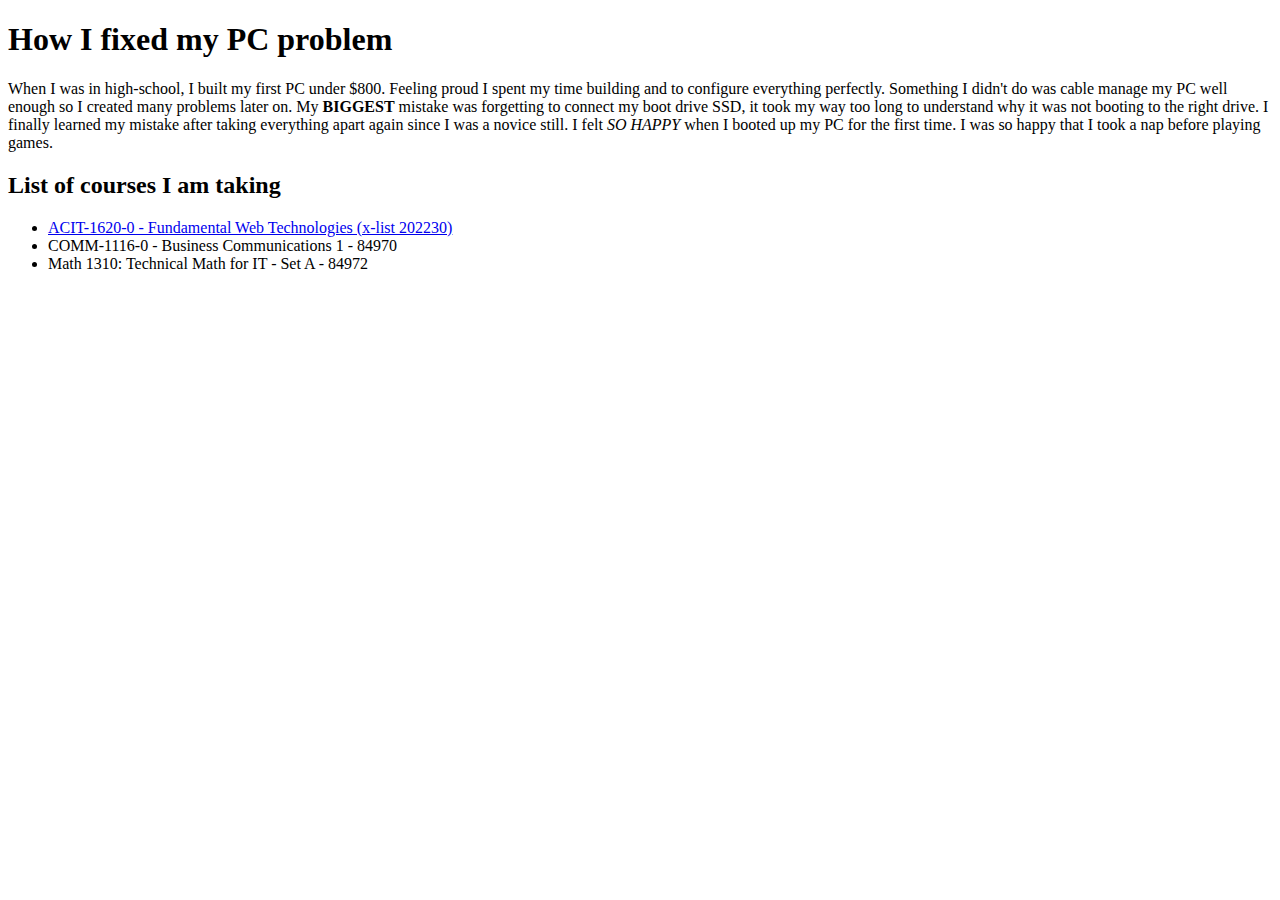
==== index.html @ 760ceebb "I put an extra sentence" ====
<!DOCTYPE html>
<html lang="en-CA">
    <head>
        <meta charset="utf-8">
        <title>personal_website</title>
    </head>
    <body>
        <h1>How I fixed my PC problem</h1>
        <p>When I was in high-school, I built my first PC under $800. Feeling proud I spent my time building and to configure everything
            perfectly. Something I didn't do was cable manage my PC well enough so I created many problems later on. My <strong>BIGGEST</strong>
            mistake was forgetting to connect my boot drive SSD, it took my way too long to understand why it was not booting to the right drive.
            I finally learned my mistake after taking everything apart again since I was a novice still. I felt <em>SO HAPPY</em> when I booted up my PC for the first time. 
            I was so happy that I took a nap before playing games.
        </p>
        <h2>List of courses I am taking</h2>
        <ul>
            <li><a href="https://www.bcit.ca/outlines/acit1620/" title="ACIT-1620-0 - Fundamental Web Technologies course outline" target="blank">ACIT-1620-0 - Fundamental Web Technologies (x-list 202230)</a></li>
            <li>COMM-1116-0 - Business Communications 1 - 84970</li>
            <li>Math 1310: Technical Math for IT - Set A - 84972</li>
        </ul>
        
    </body>
</html>
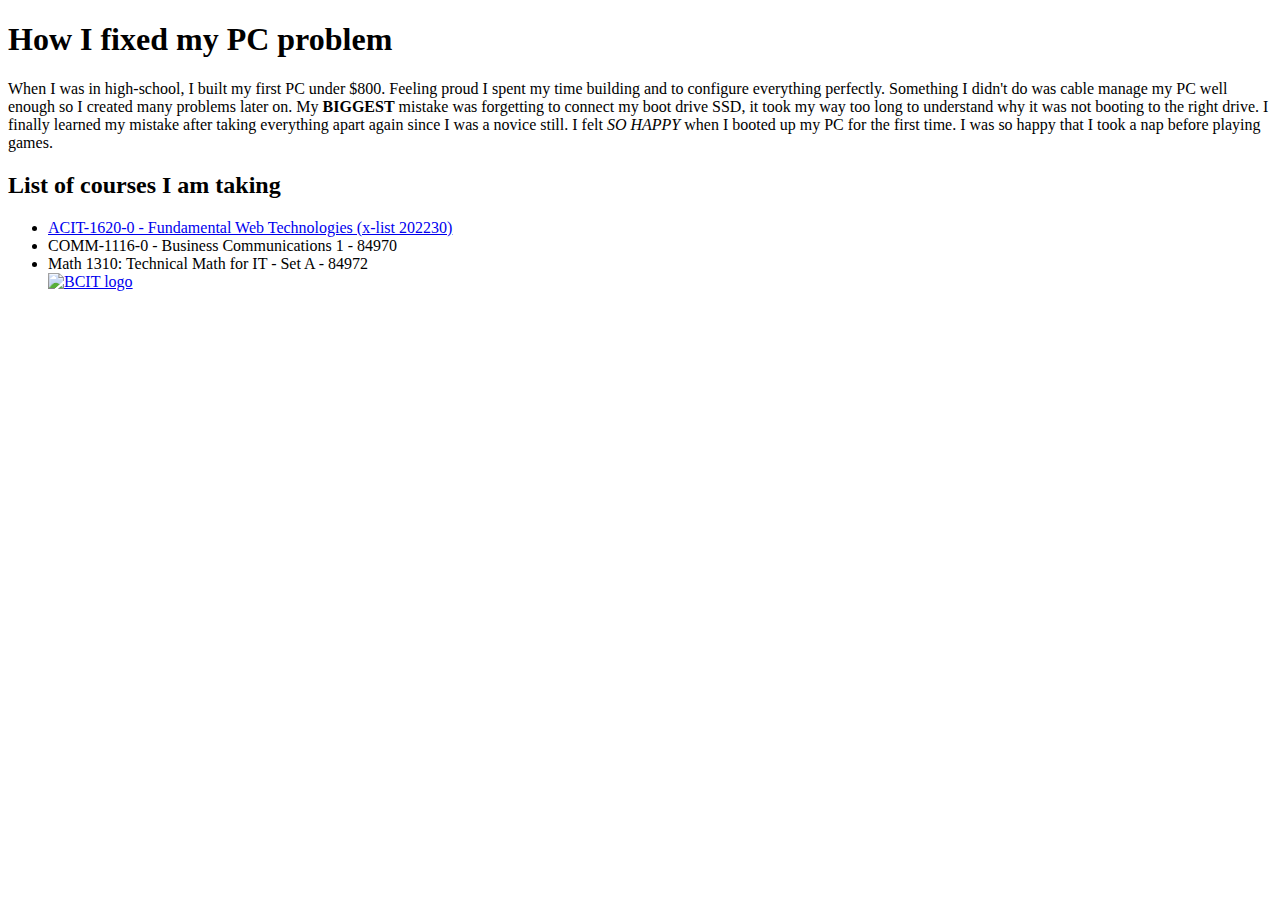
==== commit 07aa1d92: "added semantics" ====
--- a/index.html
+++ b/index.html
@@ -3,21 +3,28 @@
     <head>
         <meta charset="utf-8">
         <title>personal_website</title>
+        <link href="css/stylesheet.css" rel="stylesheet">
     </head>
     <body>
+        <header>
         <h1>How I fixed my PC problem</h1>
+        <main>
         <p>When I was in high-school, I built my first PC under $800. Feeling proud I spent my time building and to configure everything
             perfectly. Something I didn't do was cable manage my PC well enough so I created many problems later on. My <strong>BIGGEST</strong>
             mistake was forgetting to connect my boot drive SSD, it took my way too long to understand why it was not booting to the right drive.
             I finally learned my mistake after taking everything apart again since I was a novice still. I felt <em>SO HAPPY</em> when I booted up my PC for the first time. 
             I was so happy that I took a nap before playing games.
         </p>
+        </main>
+        </header>
         <h2>List of courses I am taking</h2>
+        <nav>
         <ul>
             <li><a href="https://www.bcit.ca/outlines/acit1620/" title="ACIT-1620-0 - Fundamental Web Technologies course outline" target="blank">ACIT-1620-0 - Fundamental Web Technologies (x-list 202230)</a></li>
             <li>COMM-1116-0 - Business Communications 1 - 84970</li>
             <li>Math 1310: Technical Math for IT - Set A - 84972</li>
+            <a href="https://www.bcit.ca" target="_blank"><img src="images/BCIT LOGO.png" alt="BCIT logo" width="255" height="136"></a>
         </ul>
-        
+        </nav>   
     </body>
 </html>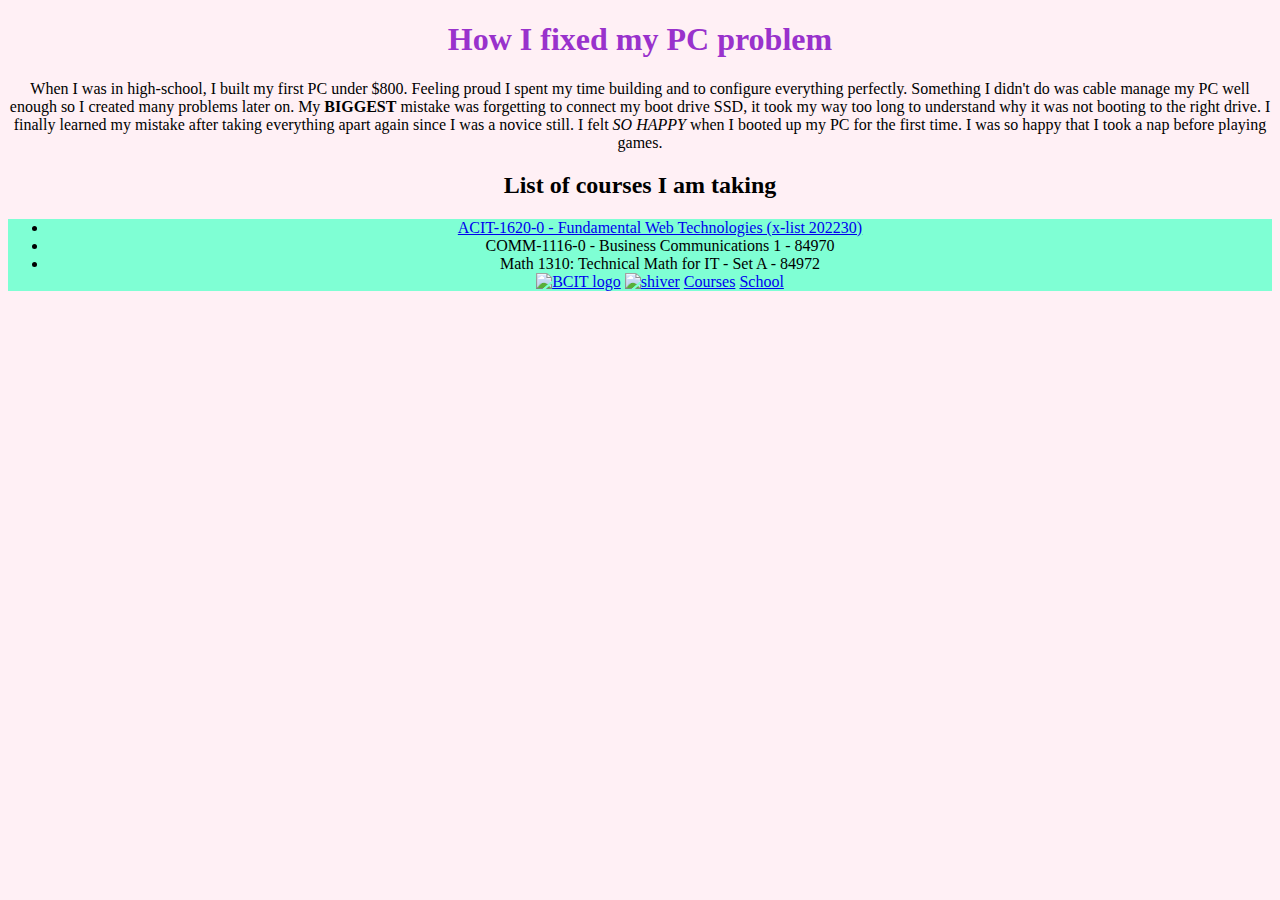
==== commit abc699bb: "added courses.html and school.html, centered nav" ====
--- a/index.html
+++ b/index.html
@@ -18,12 +18,15 @@
         </main>
         </header>
         <h2>List of courses I am taking</h2>
-        <nav>
+        <nav id="navigation">
         <ul>
             <li><a href="https://www.bcit.ca/outlines/acit1620/" title="ACIT-1620-0 - Fundamental Web Technologies course outline" target="blank">ACIT-1620-0 - Fundamental Web Technologies (x-list 202230)</a></li>
             <li>COMM-1116-0 - Business Communications 1 - 84970</li>
             <li>Math 1310: Technical Math for IT - Set A - 84972</li>
             <a href="https://www.bcit.ca" target="_blank"><img src="images/BCIT LOGO.png" alt="BCIT logo" width="255" height="136"></a>
+            <a href="https://pm1.narvii.com/6542/3f6df2a9a7053411aa6d6948de3046990d7901e1_00.jpg" target="_blank"><img src="images/windbreaker.jpg" alt="shiver" width="255" height="136"></a>
+            <a href="courses.html">Courses</a>
+            <a href="school.html">School</a>
         </ul>
         </nav>   
     </body>
--- a/css/stylesheet.css
+++ b/css/stylesheet.css
@@ -0,0 +1,22 @@
+p {
+    text-align: center;
+}
+
+h1 {
+    color: darkorchid;
+    text-align: center;
+}
+
+h2 {
+    text-align: center;
+}
+
+body {
+    background-color: lavenderblush;
+    text-align: center;
+}
+
+#navigation {
+    text-align: center;
+    background-color: aquamarine;
+}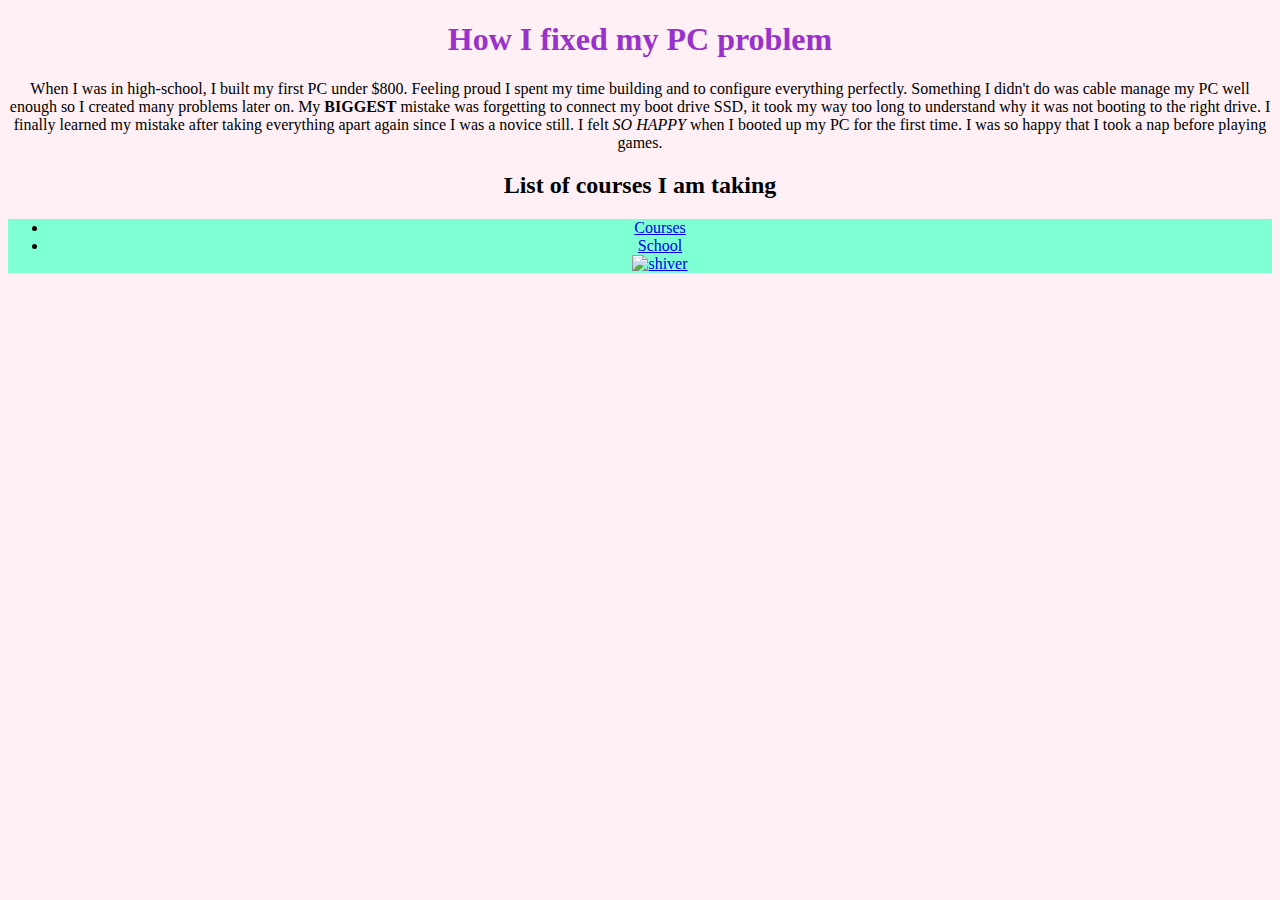
==== commit e9c9e586: "added courses.html and school.html/both are working" ====
--- a/index.html
+++ b/index.html
@@ -20,13 +20,9 @@
         <h2>List of courses I am taking</h2>
         <nav id="navigation">
         <ul>
-            <li><a href="https://www.bcit.ca/outlines/acit1620/" title="ACIT-1620-0 - Fundamental Web Technologies course outline" target="blank">ACIT-1620-0 - Fundamental Web Technologies (x-list 202230)</a></li>
-            <li>COMM-1116-0 - Business Communications 1 - 84970</li>
-            <li>Math 1310: Technical Math for IT - Set A - 84972</li>
-            <a href="https://www.bcit.ca" target="_blank"><img src="images/BCIT LOGO.png" alt="BCIT logo" width="255" height="136"></a>
+            <li><a href = "/misc/courses.html">Courses</a></li>
+            <li><a href = "/misc/school.html">School</a></li>
             <a href="https://pm1.narvii.com/6542/3f6df2a9a7053411aa6d6948de3046990d7901e1_00.jpg" target="_blank"><img src="images/windbreaker.jpg" alt="shiver" width="255" height="136"></a>
-            <a href="courses.html">Courses</a>
-            <a href="school.html">School</a>
         </ul>
         </nav>   
     </body>
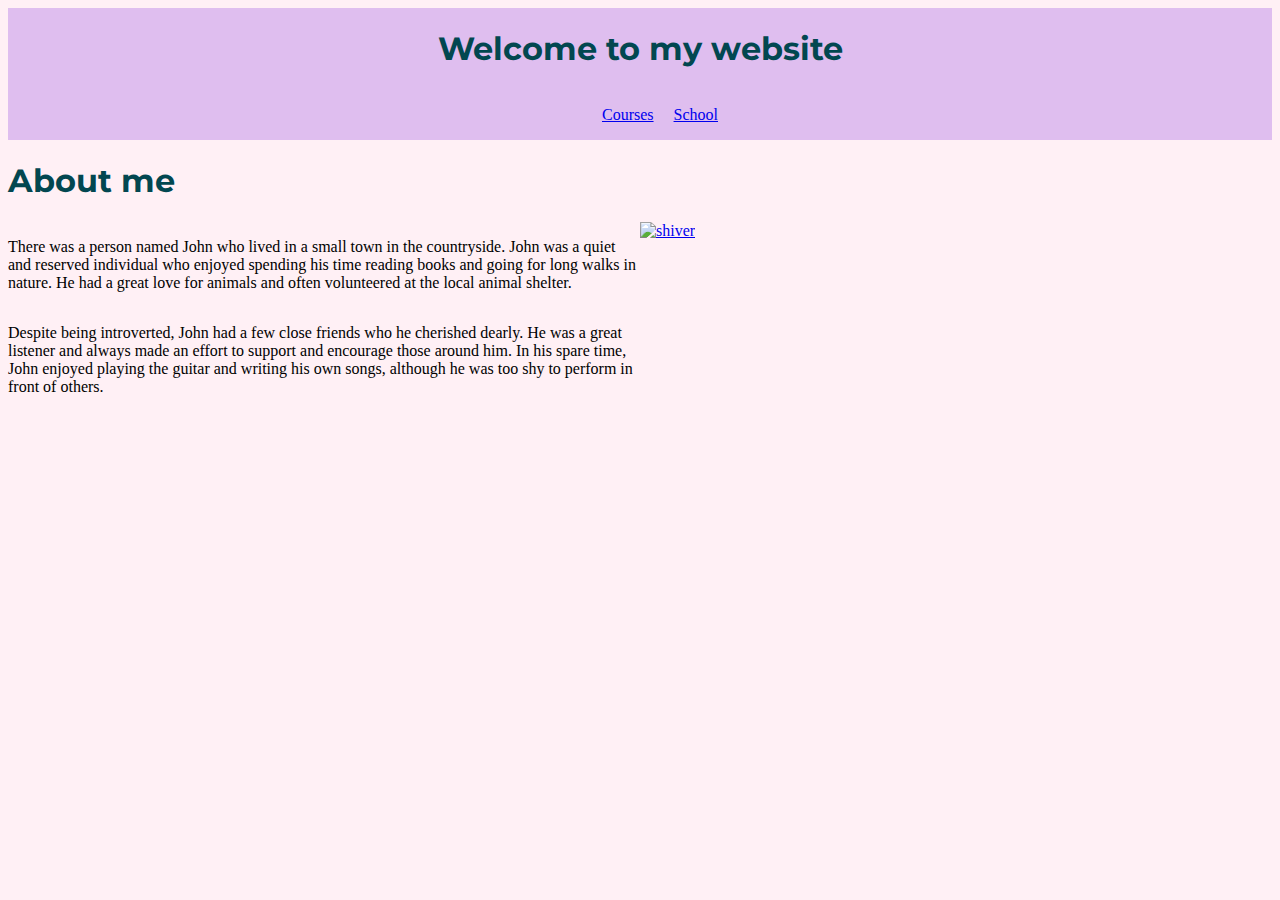
==== commit 19f6e07f: "changed main grid" ====
--- a/index.html
+++ b/index.html
@@ -1,29 +1,39 @@
 <!DOCTYPE html>
 <html lang="en-CA">
-    <head>
-        <meta charset="utf-8">
-        <title>personal_website</title>
-        <link href="css/stylesheet.css" rel="stylesheet">
-    </head>
-    <body>
-        <header>
-        <h1>How I fixed my PC problem</h1>
-        <main>
-        <p>When I was in high-school, I built my first PC under $800. Feeling proud I spent my time building and to configure everything
-            perfectly. Something I didn't do was cable manage my PC well enough so I created many problems later on. My <strong>BIGGEST</strong>
-            mistake was forgetting to connect my boot drive SSD, it took my way too long to understand why it was not booting to the right drive.
-            I finally learned my mistake after taking everything apart again since I was a novice still. I felt <em>SO HAPPY</em> when I booted up my PC for the first time. 
-            I was so happy that I took a nap before playing games.
+
+<head>
+    <meta charset="utf-8">
+    <title>personal_website</title>
+    <link rel="preconnect" href="https://fonts.googleapis.com">
+    <link rel="preconnect" href="https://fonts.gstatic.com" crossorigin>
+    <link href="https://fonts.googleapis.com/css2?family=Montserrat:wght@100&display=swap" rel="stylesheet">
+    <link href="css/stylesheet.css" rel="stylesheet">
+</head>
+
+<body>
+    <header id="shoulders">
+        <h1>Welcome to my website</h1>
+        <nav>
+            <ul id="identity">
+                <li><a href="/misc/courses.html">Courses</a></li>
+                <li><a href="/misc/school.html">School</a></li>
+            </ul>
+        </nav>
+
+    </header>
+    <main class="grid">
+        <h1 id="about">About me</h1>
+        <p class="p1">There was a person named John who lived in a small town in the countryside. John was a quiet and reserved
+            individual who enjoyed spending his time reading books and going for long walks in nature. He had a
+            great love for animals and often volunteered at the local animal shelter.
+
         </p>
-        </main>
-        </header>
-        <h2>List of courses I am taking</h2>
-        <nav id="navigation">
-        <ul>
-            <li><a href = "/misc/courses.html">Courses</a></li>
-            <li><a href = "/misc/school.html">School</a></li>
-            <a href="https://pm1.narvii.com/6542/3f6df2a9a7053411aa6d6948de3046990d7901e1_00.jpg" target="_blank"><img src="images/windbreaker.jpg" alt="shiver" width="255" height="136"></a>
-        </ul>
-        </nav>   
-    </body>
+        <a id="image" href="https://pm1.narvii.com/6542/3f6df2a9a7053411aa6d6948de3046990d7901e1_00.jpg" target="_blank"><img
+            src="images/windbreaker.jpg" alt="shiver" width="650" height="350"></a>
+        <p class="p1">Despite being introverted, John had a few close friends who he cherished dearly. He was a great listener
+            and always made an effort to support and encourage those around him. In his spare time, John enjoyed
+            playing the guitar and writing his own songs, although he was too shy to perform in front of others.</p>
+    </main>
+</body>
+
 </html>--- a/css/stylesheet.css
+++ b/css/stylesheet.css
@@ -1,22 +1,42 @@
-p {
-    text-align: center;
-}
-
 h1 {
-    color: darkorchid;
-    text-align: center;
-}
-
-h2 {
-    text-align: center;
+    color: #024750;
+    font-family: 'Montserrat', sans-serif;  
 }
 
 body {
     background-color: lavenderblush;
-    text-align: center;
 }
 
-#navigation {
+
+#shoulders {
+    background-color: #DFBEEF;
     text-align: center;
-    background-color: aquamarine;
+    display: flex;
+    flex-direction: column;
+}
+
+#identity {
+    list-style-type: none;
+    display: flex;
+    gap: 20px;
+    justify-content: center;
+}
+
+/* ***************************************Flex box*************************************************************** */
+
+.grid {
+    display: grid;
+    grid-template-columns: repeat(2, 1fr);
+}
+
+#about {
+
+}
+
+.p1 {
+    grid-column: 1/2;
+}
+
+#image {
+
 }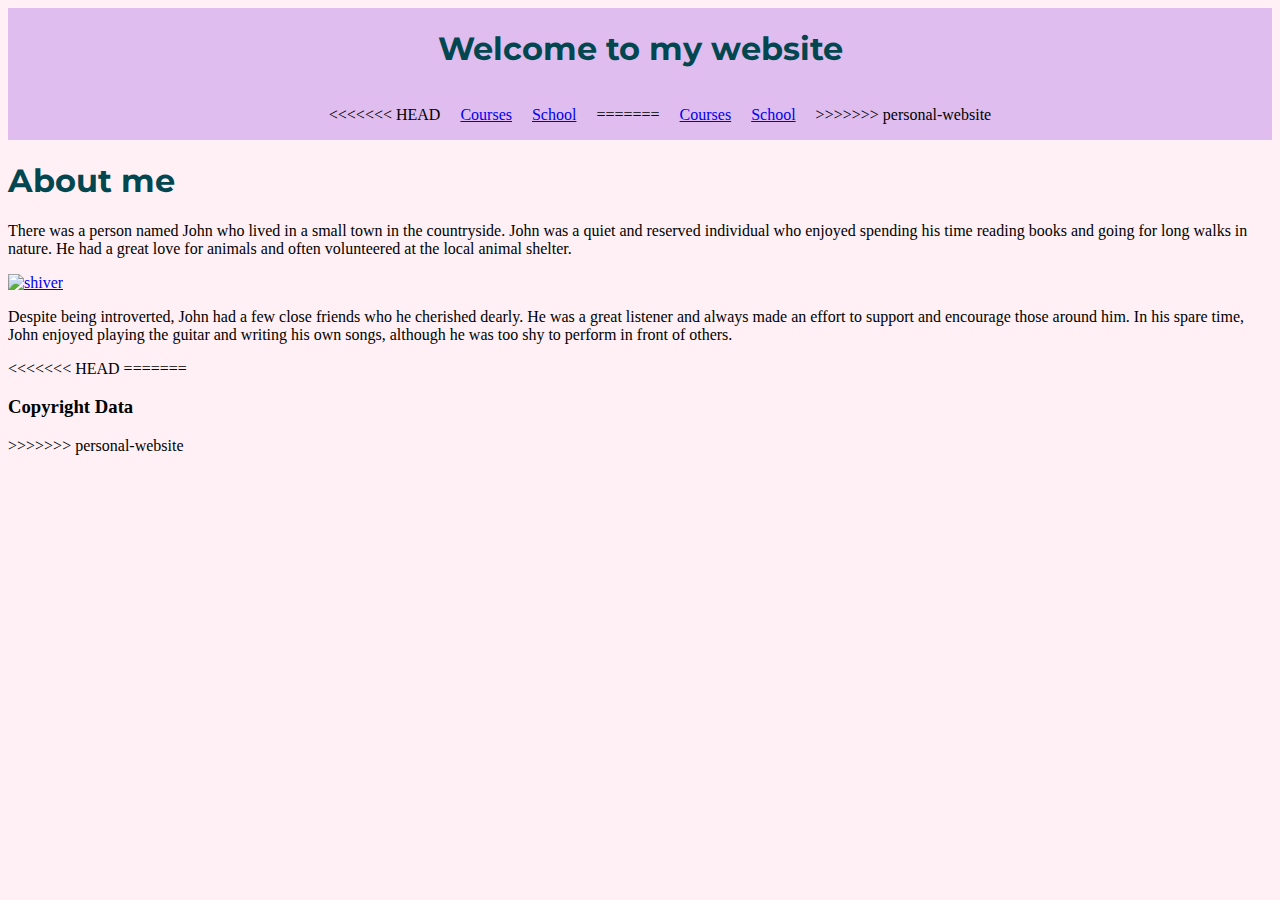
==== commit c2bba6c0: "don't think I added everything" ====
--- a/index.html
+++ b/index.html
@@ -15,8 +15,13 @@
         <h1>Welcome to my website</h1>
         <nav>
             <ul id="identity">
+<<<<<<< HEAD
                 <li><a href="/misc/courses.html">Courses</a></li>
                 <li><a href="/misc/school.html">School</a></li>
+=======
+                <li><a href="/personal_website/misc/courses.html">Courses</a></li>
+                <li><a href="/personal_website/misc/school.html">School</a></li>
+>>>>>>> personal-website
             </ul>
         </nav>
 
@@ -34,6 +39,12 @@
             and always made an effort to support and encourage those around him. In his spare time, John enjoyed
             playing the guitar and writing his own songs, although he was too shy to perform in front of others.</p>
     </main>
+<<<<<<< HEAD
+=======
+    <footer>
+        <h3>Copyright Data</h3>
+    </footer>
+>>>>>>> personal-website
 </body>
 
 </html>--- a/css/stylesheet.css
+++ b/css/stylesheet.css
@@ -22,6 +22,13 @@
     justify-content: center;
 }
 
+<<<<<<< HEAD
+=======
+footer {
+    text-align: center;
+    background-color: #DFBEEF;
+}
+>>>>>>> personal-website
 /* ***************************************Flex box*************************************************************** */
 
 .grid {
@@ -29,14 +36,33 @@
     grid-template-columns: repeat(2, 1fr);
 }
 
+<<<<<<< HEAD
 #about {
 
 }
 
+=======
+>>>>>>> personal-website
 .p1 {
     grid-column: 1/2;
 }
 
+<<<<<<< HEAD
 #image {
 
-}+}
+=======
+
+/* *************************************************** Courses********************************************* */
+
+#homeimage {
+    position: absolute;
+}
+
+
+/* ***************************************************School*************************************************/
+
+#homeimage {
+    position: absolute;
+}
+>>>>>>> personal-website
